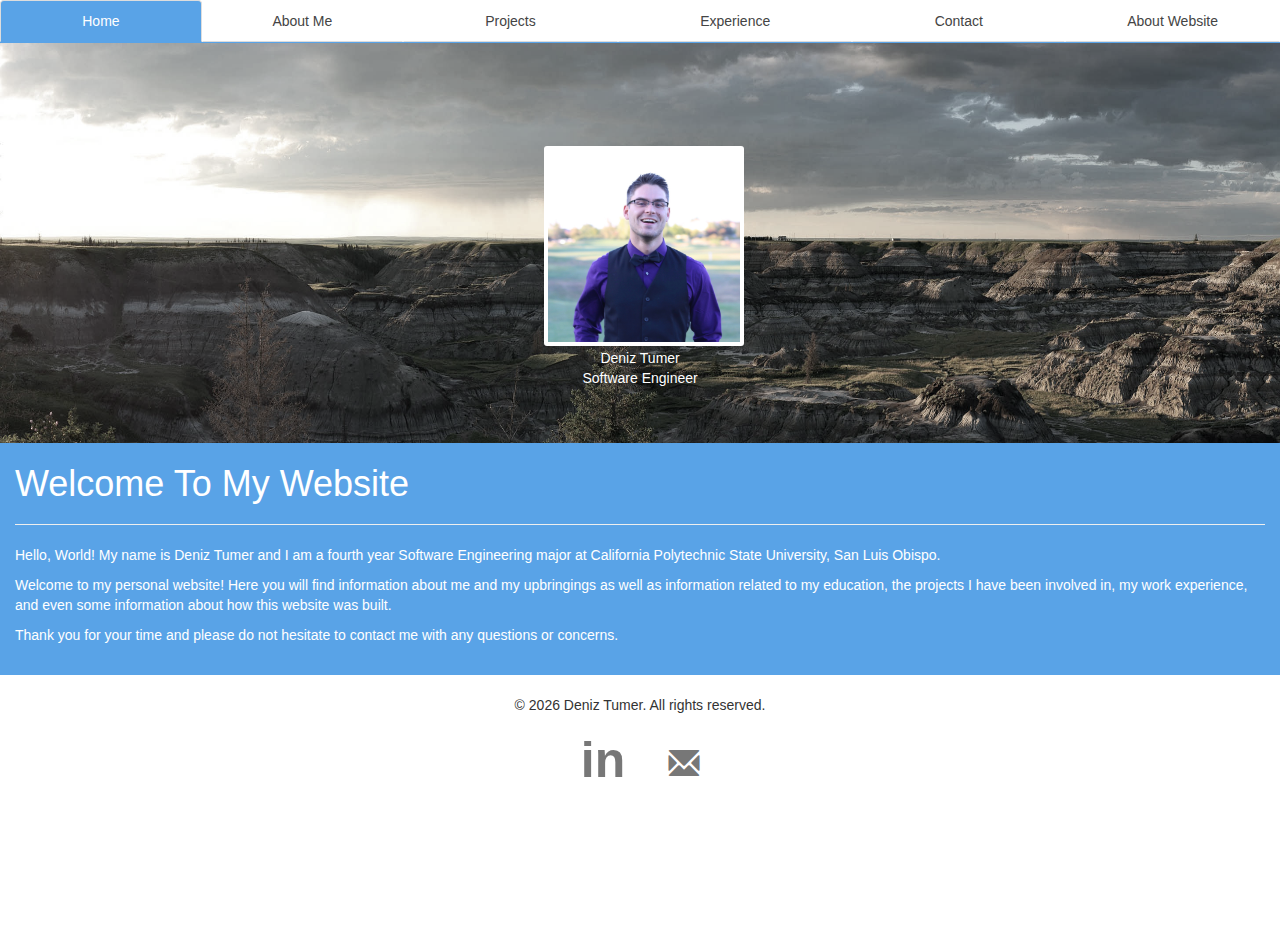
==== index.html @ d67bf545 "initial commit of site files" ====
<html ng-app="mainApp">
	<head>
		<title>Deniz Tumer - Software Engineer</title>
		<meta charset="UTF-8">
		<meta name="viewport" content="width=device-width,initial-scale=1,maximum-scale=1" >
		<meta name="HandheldFriendly" content="true" >
		<meta name="author" content="Deniz Tumer">
		<meta name="description" content="Hi! My name is Deniz Tumer and I am a Software Engineering student at Cal Poly.">
		<meta name="keywords" content="Deniz Tumer, Cal Poly, software engineer, programmer, computer science, java programmer, python programmer, software developer">

		<link rel="stylesheet" href="bootstrap-3.3.6-dist/css/bootstrap.css" >
		<link rel="stylesheet" href="styles/main_styles.css" >
	</head>

	<body ng-controller="MainController">
		<!-- navbar here -->
		<ul class="nav nav-tabs nav-justified">
			<li ui-sref-active="active"><a ui-sref="home">Home</a></li>
			<li ui-sref-active="active"><a ui-sref="about_deniz">About Me</a></li>
			<li ui-sref-active="active"><a ui-sref="projects">Projects</a></li>
			<li ui-sref-active="active"><a ui-sref="work">Experience</a></li>
			<li ui-sref-active="active"><a ui-sref="contact">Contact</a></li>
			<li ui-sref-active="active"><a ui-sref="about_website">About Website</a></li>
		</ul>

		<!-- page content here -->
		<div class="page-content" ui-view></div>

		<!-- footer here -->
		<footer class="footer">
			<!-- <hr class="footer-hr"></hr> -->
			<div class="container-fluid">
				<p>&copy; {{ date | date:'yyyy'}} Deniz Tumer. All rights reserved.</p>
				<a class="footer-glyph" href="https://www.linkedin.com/in/deniz-tumer-b5b601a8">in</a>

				<a href="mailto:dtumer@calpoly.edu"><span class="footer-glyph mail glyphicon glyphicon-envelope"></span></a>
			</div>
		</footer>
	</body>

	<!-- AngularJS Script -->
	<script src="js/angular.min.js"></script>

	<!-- jQuery script -->
 	<script src="js/jquery-2.1.4.min.js"></script>
 	<!-- Bootstrap scripts -->
 	<script src="bootstrap-3.3.6-dist/js/bootstrap.min.js"></script>

	<!-- AngularUI Scripts -->
	<script src="js/angular-ui-router-0.2.15.min.js"></script>

	<!-- App creation and configuration file -->
	<script src="js/app.js"></script>

	<!-- Controller Files -->
	<script src="js/mainController.js"></script>
	<script src="js/homeController.js"></script>
	<script src="js/aboutController.js"></script>
	<script src="js/projectController.js"></script>
	<script src="js/workController.js"></script>
	<script src="js/contactController.js"></script>
	<script src="js/aboutWebsiteController.js"></script>

	<!-- Other Scripts -->
	<script>
	  (function(i,s,o,g,r,a,m){i['GoogleAnalyticsObject']=r;i[r]=i[r]||function(){
	  (i[r].q=i[r].q||[]).push(arguments)},i[r].l=1*new Date();a=s.createElement(o),
	  m=s.getElementsByTagName(o)[0];a.async=1;a.src=g;m.parentNode.insertBefore(a,m)
	  })(window,document,'script','//www.google-analytics.com/analytics.js','ga');

	  ga('create', 'UA-71704701-1', 'auto');
	  ga('send', 'pageview');
	</script>
</html>
---- styles/main_styles.css ----
html, body {
	max-width: 100%;
	overflow-x: hidden;
}

/* Main styles for overriding some bootstrap styles */
.page-content {
	margin-bottom: 20px;
}

.main-content {
	border-top: 1px solid #59A3E7;
	background-color: #59A3E7;
	width: 100%;
	padding-bottom: 20px;
}

.main-content h1,
.main-content p,
.main-content h3,
.main-content h4,
.main-content ul,
.main-content a {
	color: #fff;
}

/* Separate styles for content pages. These styles are shared among all pages. */
.page-content-box {
	border-radius: 3px;
	width: 97.5%;
	background-color: #fff;
}

.page-content-box h1, p{
	color: #333;
}

.center {
	text-align: center;
}

.background-img {
	height: 400px;
}
.main-img {
	position: absolute;
	border: 4px solid #fff;
	border-radius: 3px;
	width: 200px;
	height: 200px;
}
img.desaturate {
	-webkit-filter: grayscale(70%);
	filter: grayscale(70%);
}
.main-img-text {
	color: #fff;
	position: absolute;
	/*top: 70%;*/
	/*left: 44%;*/
}

/* Style for the about me page page */
div.courses {
	-webkit-column-count: 2;
	-moz-column-count: 2;
	column-count: 2;
}
.list-item {
	list-style: none;
}
.list-item > span {
	margin-right: 5px;
}
/* override for main img overlay */
.main-img-edu {
	border: 1px solid #fff;
	border-radius: 50%;
}

/* Styles for the projects page */
.project,
.project:hover,
.project:focus {
	color: #fff;
	text-decoration: none;
	width: 100%;
	height: 100%;
}
.project p {
	margin-top: -4px;
}
.proj-img {
	position: relative;
	float: left;
	height: 100px;
	width: 100px;
	border-radius: 3px;
	border: 3px solid #fff;
	margin-right: 10px;
	margin-bottom: 10px;
}
.proj-img img {
	width: 100%;
	height: 100%;
}
.proj-img:after {
	content: '\A';
	position: absolute;
	width: 100%;
	height: 100%;
	top: 0;
	left: 0;
	background: rgba(0, 0, 0, 0.6);
	opacity: 0;
	transition: all 1s;
	-webkit-transition: all 1s;
	-moz-transition: all 1s;
}
.project:hover > .proj-img:after {
	opacity: .9;
}
.proj-after {
	clear: left;
}


/* Style for Contact Page */
.background-contact {
	margin-left: -100px;
}
.contact-list {
	list-style: none;
}
.contact-list span {
	margin-right: 10px;
}
.linked {
	font-weight: bold;
	margin-right: 12px;
}

/* footer styles */
.footer {
	text-align: center;
	padding-bottom: 150px;
}

.footer-glyph {
	color: #777;
	font-size: 50px;
	font-weight: bold;
}
.footer-glyph:hover,
.footer-glyph:focus {
	text-decoration: none;
	color: #555;
}
.mail {
	margin-left: 40px;
	font-size: 30px;
}

@media(max-width: 670px) {
	/* About me page changes */
	div.courses {
		-webkit-column-count: 1;
		-moz-column-count: 1;
		column-count: 1;
	}
}
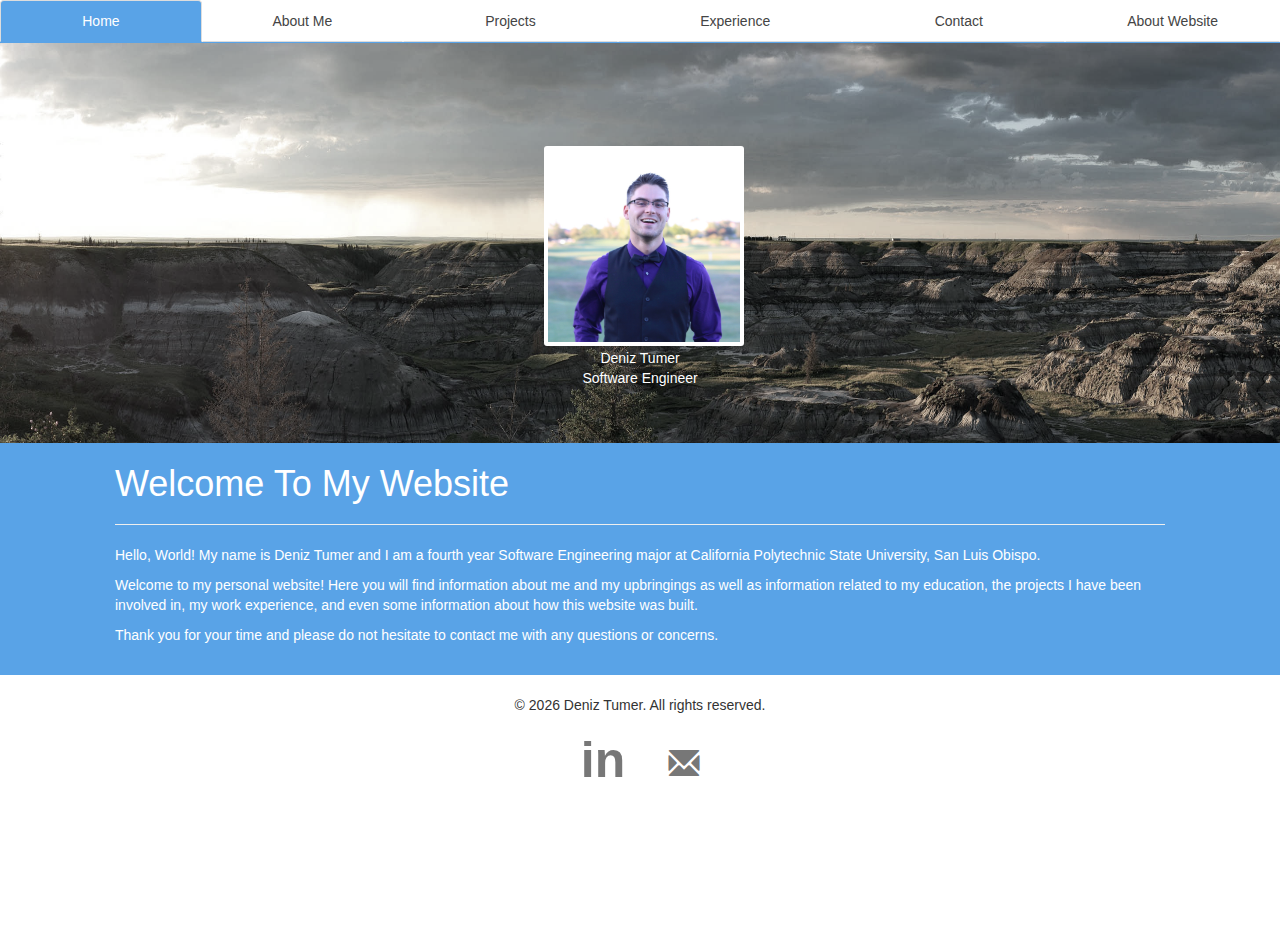
==== commit 6adae6e8: "fixing typos" ====
--- a/index.html
+++ b/index.html
@@ -1,6 +1,6 @@
 <html ng-app="mainApp">
 	<head>
-		<title>Deniz Tumer - Software Engineer</title>
+		<title>Deniz Tumer</title>
 		<meta charset="UTF-8">
 		<meta name="viewport" content="width=device-width,initial-scale=1,maximum-scale=1" >
 		<meta name="HandheldFriendly" content="true" >
--- a/styles/main_styles.css
+++ b/styles/main_styles.css
@@ -4,6 +4,10 @@
 }
 
 /* Main styles for overriding some bootstrap styles */
+.container-fluid {
+	margin-left: 100px;
+	margin-right: 100px;
+}
 .page-content {
 	margin-bottom: 20px;
 }
@@ -124,6 +128,39 @@
 	clear: left;
 }
 
+/* style for the work page */
+.work,
+.work:hover,
+.work:focus {
+	color: #fff;
+	text-decoration: none;
+}
+.work p {
+	margin-top: -10px;
+}
+.work img {
+	float: left;
+	width: 60px;
+	height: 60px;
+	border: ;
+	border-radius: 3px;
+	margin-right: 10px;
+	margin-bottom: 10px;
+}
+.details {
+	margin-top: -5px;
+}
+.details .title {
+	float: left;
+	margin-right: 10px;
+}
+.details .dur {
+	float: right;
+}
+.work hr {
+	clear: left;
+}
+
 
 /* Style for Contact Page */
 .background-contact {
@@ -161,8 +198,16 @@
 	font-size: 30px;
 }
 
+@media(max-width: 550px) {
+	/* override container margins to make it look cleaner on mobile. Accross all pages */
+	.container-fluid {
+		margin-left: 20px;
+		margin-right: 20px;
+	}
+}
+
 @media(max-width: 670px) {
-	/* About me page changes */
+	/* About me page changes. Make it one column on mobile */
 	div.courses {
 		-webkit-column-count: 1;
 		-moz-column-count: 1;
